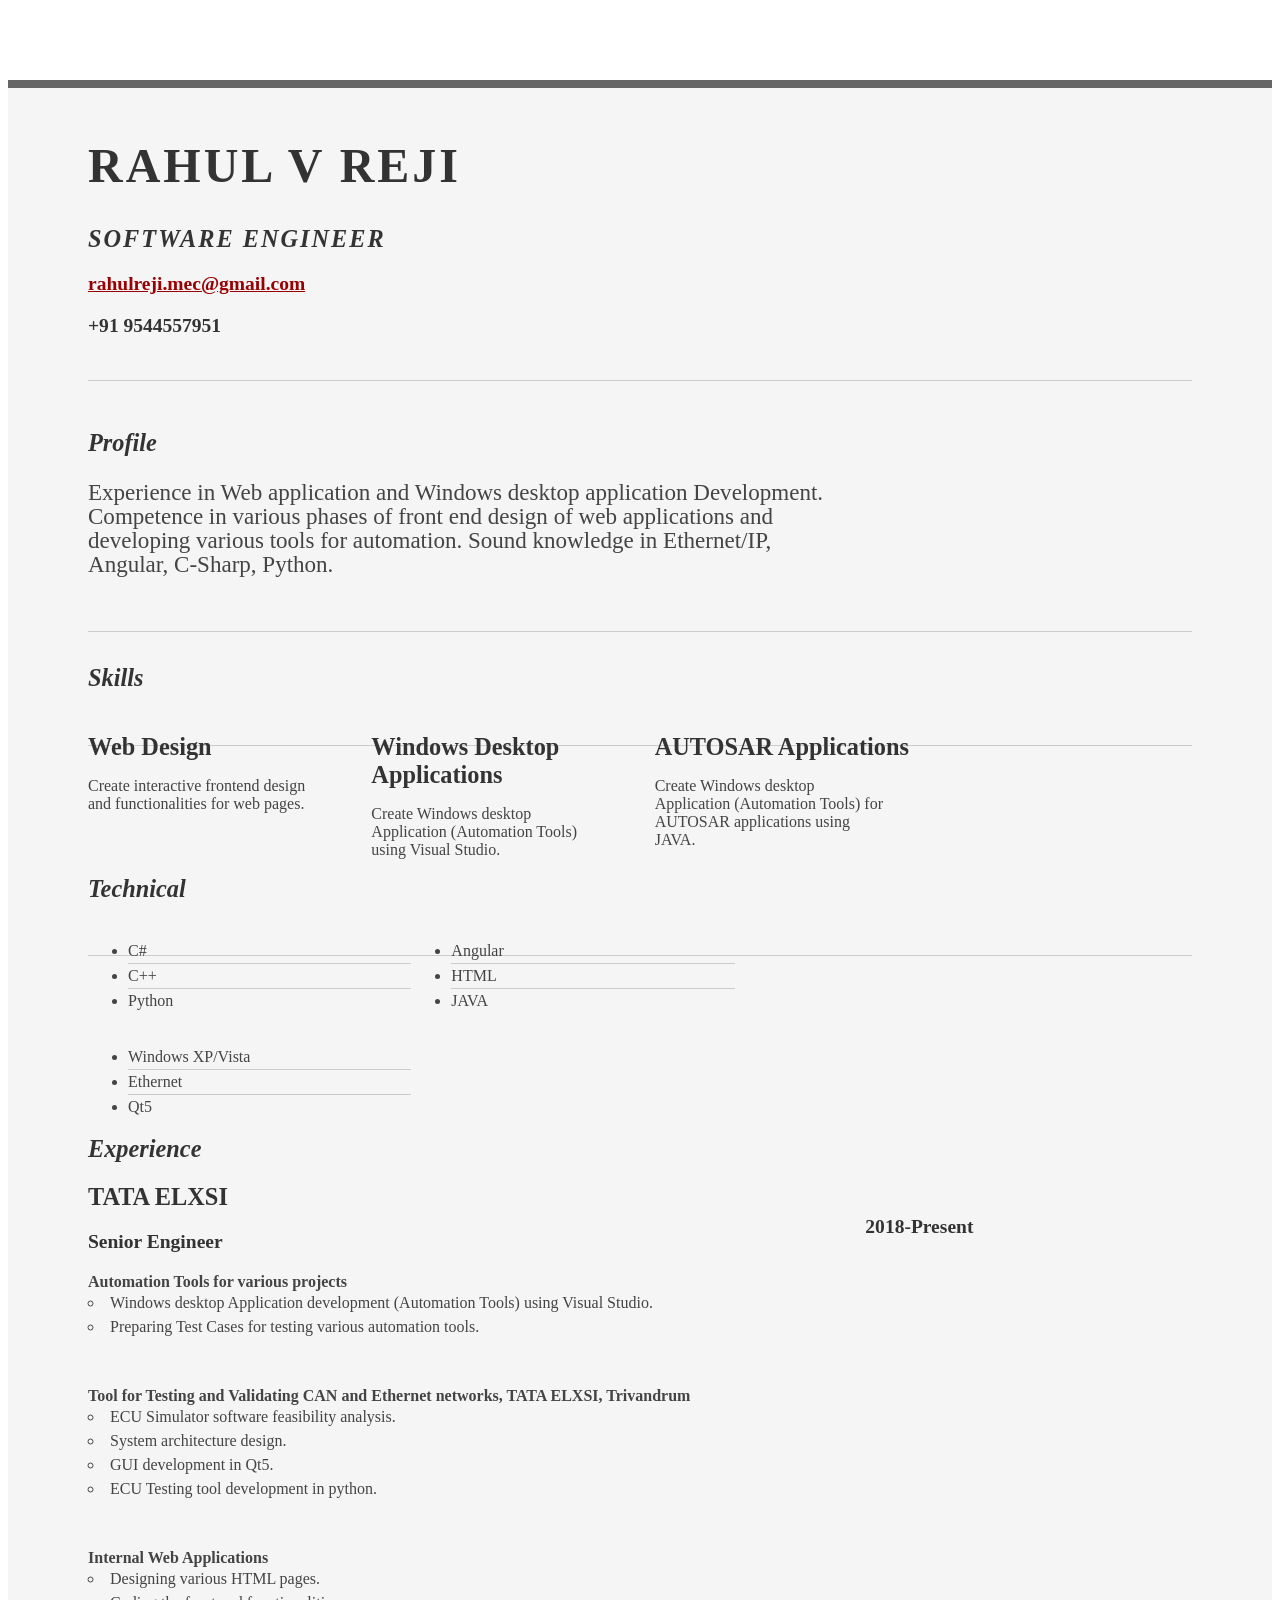
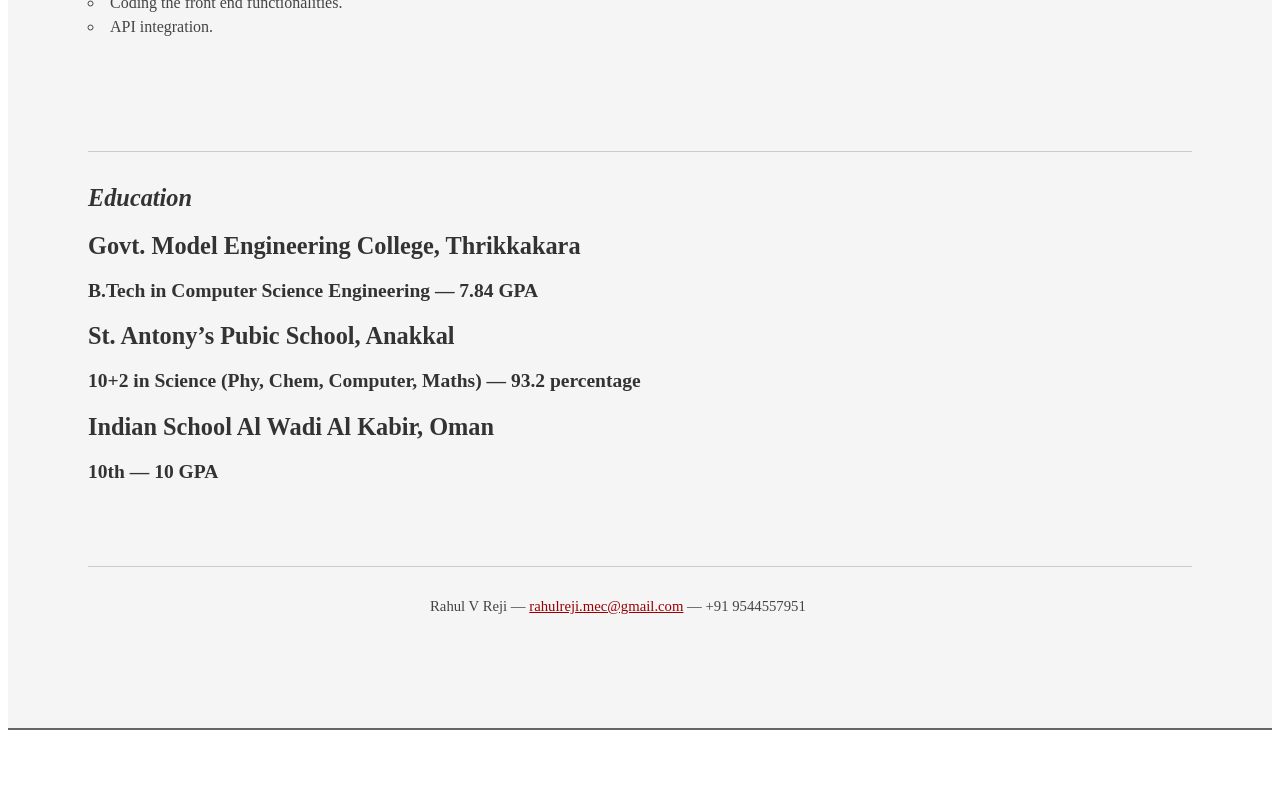
==== Profile.html @ 282830a3 "Add files via upload Committed website." ====
<!DOCTYPE html PUBLIC "-//W3C//DTD XHTML 1.0 Strict//EN" "http://www.w3.org/TR/xhtml1/DTD/xhtml1-strict.dtd">
<html>
<head>

	<title>Rahul V Reji | Software Engineer | rahulreji.mec@gmail.com</title>
	<meta http-equiv="content-type" content="text/html; charset=utf-8" />

	<meta name="keywords" content="" />
	<meta name="description" content="" />

	<link rel="stylesheet" type="text/css" href="http://yui.yahooapis.com/2.7.0/build/reset-fonts-grids/reset-fonts-grids.css" media="all" /> 
	<link rel="stylesheet" type="text/css" href="Profile.css" media="all" />

</head>
<body>

<div id="doc2" class="yui-t7">
	<div id="inner">
	
		<div id="hd">
			<div class="yui-gc">
				<div class="yui-u first">
					<h1>Rahul V Reji</h1>
					<h2>Software Engineer</h2>
				</div>

				<div class="yui-u">
					<div class="contact-info">
						<h3><a href="mailto:rahulreji.mec@gmail.com">rahulreji.mec@gmail.com</a></h3>
						<h3>+91 9544557951</h3>
					</div><!--// .contact-info -->
				</div>
			</div><!--// .yui-gc -->
		</div><!--// hd -->

		<div id="bd">
			<div id="yui-main">
				<div class="yui-b">

					<div class="yui-gf">
						<div class="yui-u first">
							<h2>Profile</h2>
						</div>
						<div class="yui-u">
							<p class="enlarge">
								Experience in Web application and Windows desktop application Development. Competence in various phases of front end design
of web applications and developing various tools for automation. Sound knowledge in Ethernet/IP, Angular, C-Sharp, Python. 
							</p>
						</div>
					</div><!--// .yui-gf -->

					<div class="yui-gf">
						<div class="yui-u first">
							<h2>Skills</h2>
						</div>
						<div class="yui-u">

								<div class="talent">
									<h2>Web Design</h2>
									<p>Create interactive frontend design and functionalities for web pages.	</p>
								</div>

								<div class="talent">
									<h2>Windows Desktop Applications</h2>
									<p>Create Windows desktop Application (Automation Tools) using Visual Studio.	 </p>
								</div>

								<div class="talent">
									<h2>AUTOSAR Applications</h2>
									<p>Create Windows desktop Application (Automation Tools) for AUTOSAR applications using JAVA.	 </p>
								</div>
						</div>
					</div><!--// .yui-gf -->

					<div class="yui-gf">
						<div class="yui-u first">
							<h2>Technical</h2>
						</div>
						<div class="yui-u">
							<ul class="talent">
								<li>C#</li>
								<li>C++</li>
								<li class="last">Python</li>
							</ul>

							<ul class="talent">
								<li>Angular</li>
								<li>HTML</li>
								<li class="last">JAVA</li>
							</ul>

							<ul class="talent">
								<li>Windows XP/Vista</li>
								<li>Ethernet</li>
								<li class="last">Qt5</li>
							</ul>
						</div>
					</div><!--// .yui-gf-->

					<div class="yui-gf">
	
						<div class="yui-u first">
							<h2>Experience</h2>
						</div><!--// .yui-u -->

						<div class="yui-u">

							<div class="job">
								<h2>TATA ELXSI</h2>
								<h3>Senior Engineer</h3>
								<h4>2018-Present</h4>
								<div>
								<p style="margin-bottom: 0;font-weight: bold;">Automation Tools for various projects 
								<li class="last" style="list-style: circle;">Windows desktop Application development (Automation Tools) using Visual Studio.</li>
								<li class="last" style="list-style: circle;">Preparing Test Cases for testing various automation tools.</li></p>
								</div>
								<div>
								<p style="margin-bottom: 0;font-weight: bold;">Tool for Testing and Validating CAN and Ethernet networks, TATA ELXSI, Trivandrum 
								<li class="last" style="list-style: circle;">ECU Simulator software feasibility analysis.</li>
								<li class="last" style="list-style: circle;">System architecture design.</li>
								<li class="last" style="list-style: circle;">GUI development in Qt5.</li>
								<li class="last" style="list-style: circle;">ECU Testing tool development in python.</li></p>
								</div>
								<div>
								<p style="margin-bottom: 0;font-weight: bold;">Internal Web Applications
								<li class="last" style="list-style: circle;">Designing various HTML pages.</li>
								<li class="last" style="list-style: circle;">Coding the front end functionalities.</li>
								<li class="last" style="list-style: circle;">API integration.</li></p>
								</div>
							</div>
						</div><!--// .yui-u -->
					</div><!--// .yui-gf -->


					<div class="yui-gf last">
						<div class="yui-u first">
							<h2>Education</h2>
						</div>
						<div class="yui-u">
							<h2>Govt. Model Engineering College, Thrikkakara</h2>
							<h3>B.Tech in Computer Science Engineering &mdash; <strong>7.84 GPA</strong> </h3>
						</div>
						<div class="yui-u">
							<h2>St. Antony’s Pubic School, Anakkal</h2>
							<h3>10+2 in Science (Phy, Chem, Computer, Maths) &mdash; <strong>93.2 percentage</strong> </h3>
						</div>
						<div class="yui-u">
							<h2>Indian School Al Wadi Al Kabir, Oman</h2>
							<h3>10th &mdash; <strong>10 GPA</strong> </h3>
						</div>
					</div><!--// .yui-gf -->


				</div><!--// .yui-b -->
			</div><!--// yui-main -->
		</div><!--// bd -->

		<div id="ft">
			<p>Rahul V Reji &mdash; <a href="mailto:rahulreji.mec@gmail.com">rahulreji.mec@gmail.com</a> &mdash; +91 9544557951</p>
		</div><!--// footer -->

	</div><!-- // inner -->


</div><!--// doc -->


</body>
</html>
---- Profile.css ----
.msg { padding: 10px; background: #222; position: relative; }
.msg h1 { color: #fff;  }
.msg a { margin-left: 20px; background: #408814; color: white; padding: 4px 8px; text-decoration: none; }
.msg a:hover { background: #266400; }


body { font-family: Georgia; color: #444; }
#inner { padding: 10px 80px; margin: 80px auto; background: #f5f5f5; border: solid #666; border-width: 8px 0 2px 0; }
.yui-gf { margin-bottom: 2em; padding-bottom: 2em; border-bottom: 1px solid #ccc; }

#hd { margin: 2.5em 0 3em 0; padding-bottom: 1.5em; border-bottom: 1px solid #ccc }
#hd h2 { text-transform: uppercase; letter-spacing: 2px; }
#bd, #ft { margin-bottom: 2em; }


#ft { padding: 1em 0 5em 0; font-size: 92%; border-top: 1px solid #ccc; text-align: center; }
#ft p { margin-bottom: 0; text-align: center;   }


#hd h1 { font-size: 48px; text-transform: uppercase; letter-spacing: 3px; }
h2 { font-size: 152% }
h3, h4 { font-size: 122%; }
h1, h2, h3, h4 { color: #333; }
p { font-size: 100%; line-height: 18px; padding-right: 3em; }
a { color: #990003 }
a:hover { text-decoration: none; }
strong { font-weight: bold; }
li { line-height: 24px; border-bottom: 1px solid #ccc; }
p.enlarge { font-size: 144%; padding-right: 6.5em; line-height: 24px; }
p.enlarge span { color: #000 }
.contact-info { margin-top: 7px; }
.first h2 { font-style: italic; }
.last { border-bottom: 0 }



a#pdf { display: block; float: left; background: #666; color: white; padding: 6px 50px 6px 12px; margin-bottom: 6px; text-decoration: none;  }
a#pdf:hover { background: #222; }

.job { position: relative; margin-bottom: 1em; padding-bottom: 1em; }
.job h4 { position: absolute; top: 0.35em; right: 0 }
.job p { margin: 0.75em 0 3em 0; }

.last { border: none; }
.skills-list {  }
.skills-list ul { margin: 0; }
.skills-list li { margin: 3px 0; padding: 3px 0; }
.skills-list li span { font-size: 152%; display: block; margin-bottom: -2px; padding: 0 }
.talent { width: 32%; float: left }
.talent h2 { margin-bottom: 6px; }

#srt-ttab { margin-bottom: 100px; text-align: center;  }
#srt-ttab img.last { margin-top: 20px }

.yui-gf .yui-u{width:80.2%;margin-bottom: 1em;}
.yui-gf div.first{width:12.3%;}
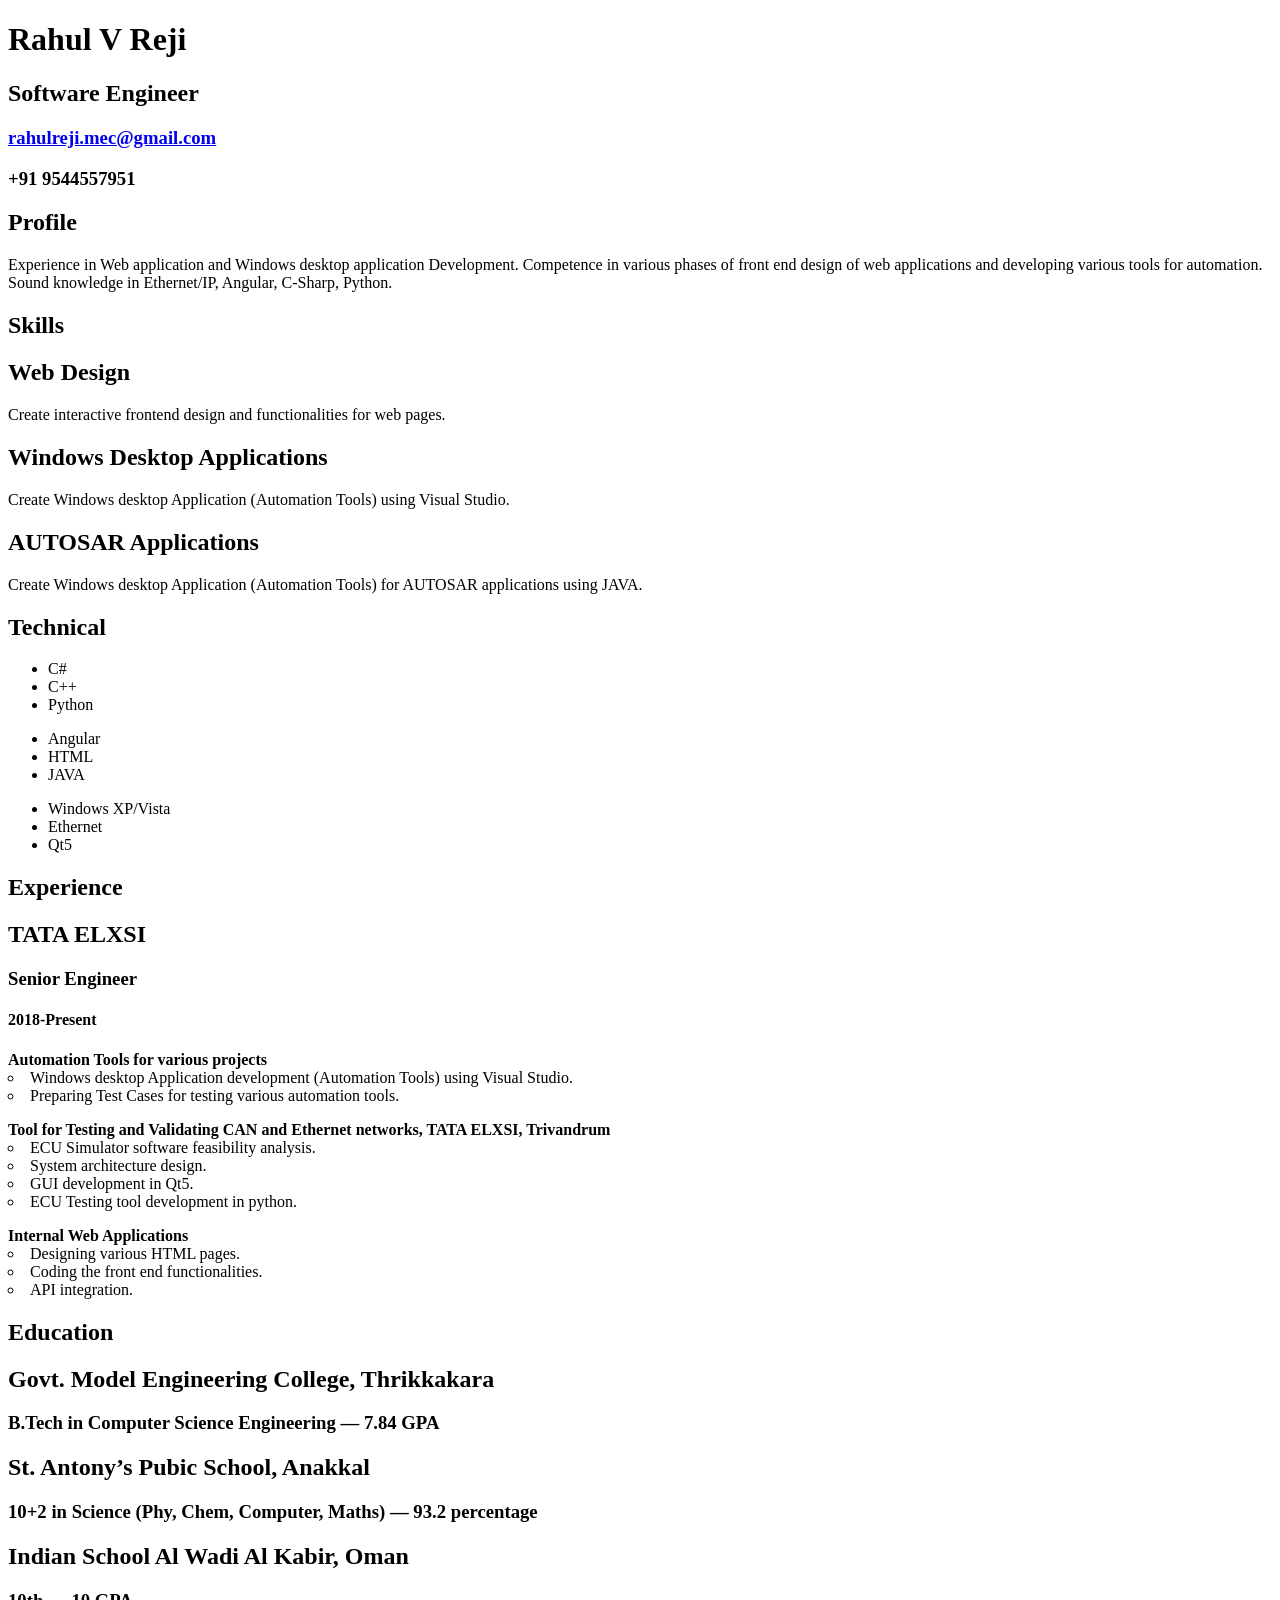
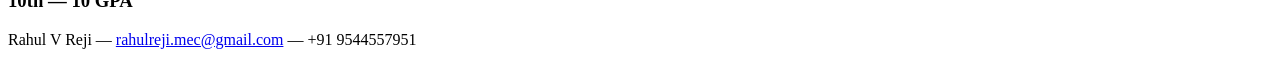
==== commit 36892269: "Update Profile.html" ====
--- a/Profile.html
+++ b/Profile.html
@@ -9,7 +9,7 @@
 	<meta name="description" content="" />
 
 	<link rel="stylesheet" type="text/css" href="http://yui.yahooapis.com/2.7.0/build/reset-fonts-grids/reset-fonts-grids.css" media="all" /> 
-	<link rel="stylesheet" type="text/css" href="Profile.css" media="all" />
+	<link rel="stylesheet" type="text/css" href="stylesheets/Profile.css" media="all" />
 
 </head>
 <body>
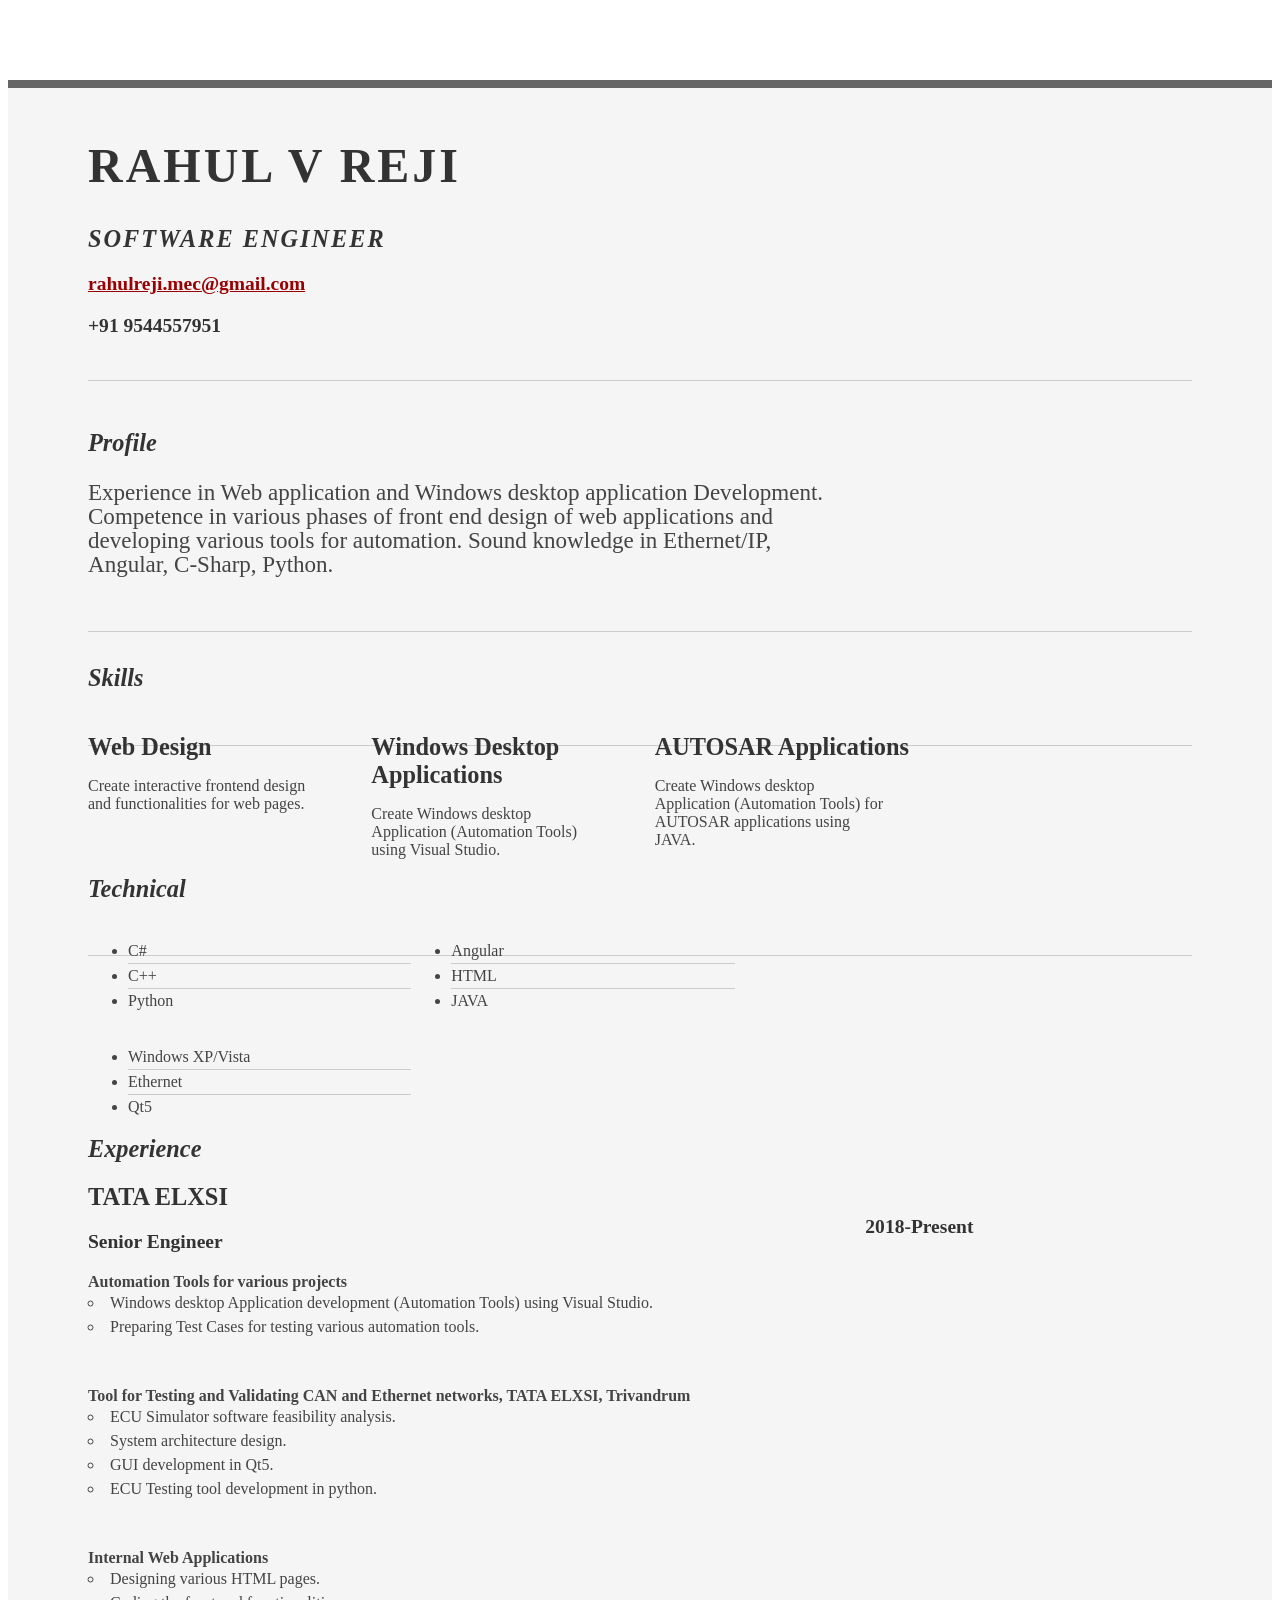
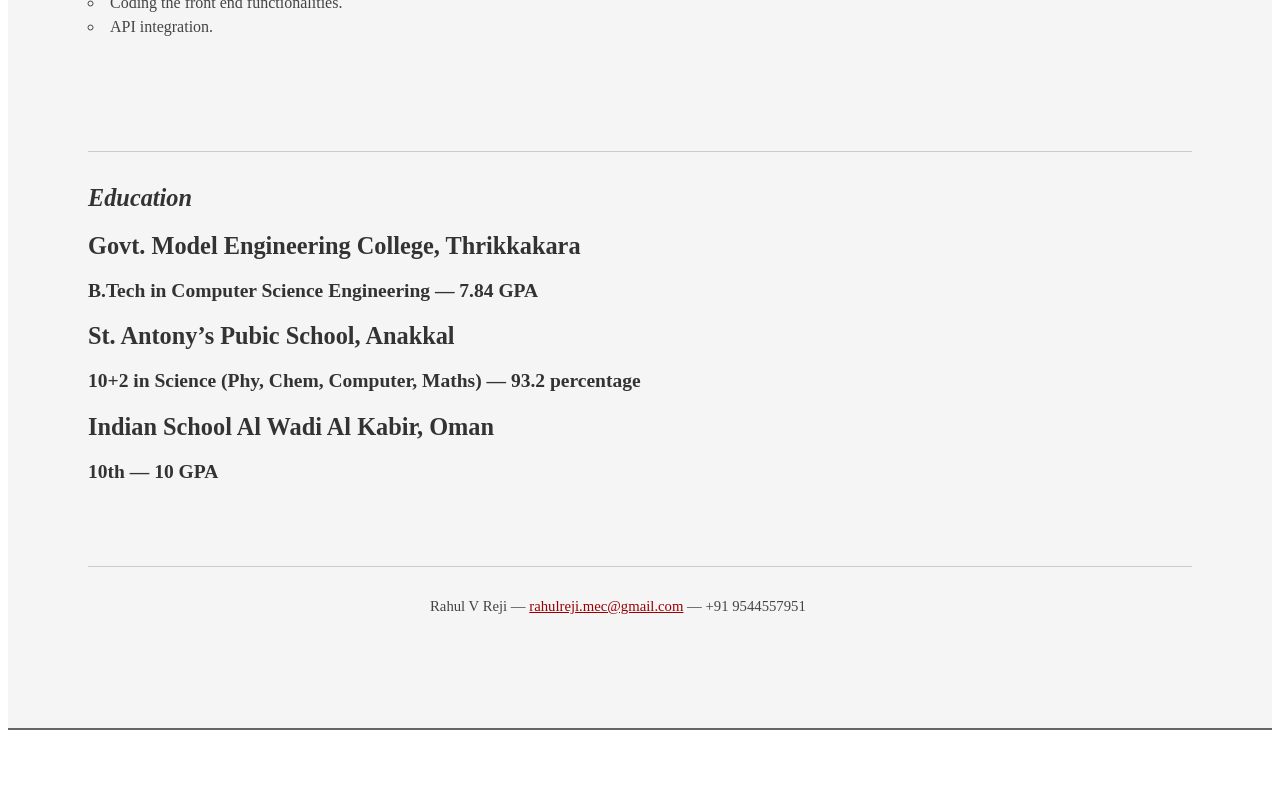
==== commit dd5cf3a2: "Update Profile.html" ====
--- a/Profile.html
+++ b/Profile.html
@@ -9,7 +9,7 @@
 	<meta name="description" content="" />
 
 	<link rel="stylesheet" type="text/css" href="http://yui.yahooapis.com/2.7.0/build/reset-fonts-grids/reset-fonts-grids.css" media="all" /> 
-	<link rel="stylesheet" type="text/css" href="stylesheets/Profile.css" media="all" />
+	<link rel="stylesheet" type="text/css" href="Profile.css" media="all" />
 
 </head>
 <body>
--- a/Profile.css
+++ b/Profile.css
@@ -0,0 +1,58 @@
+.msg { padding: 10px; background: #222; position: relative; }
+.msg h1 { color: #fff;  }
+.msg a { margin-left: 20px; background: #408814; color: white; padding: 4px 8px; text-decoration: none; }
+.msg a:hover { background: #266400; }
+
+
+body { font-family: Georgia; color: #444; }
+#inner { padding: 10px 80px; margin: 80px auto; background: #f5f5f5; border: solid #666; border-width: 8px 0 2px 0; }
+.yui-gf { margin-bottom: 2em; padding-bottom: 2em; border-bottom: 1px solid #ccc; }
+
+#hd { margin: 2.5em 0 3em 0; padding-bottom: 1.5em; border-bottom: 1px solid #ccc }
+#hd h2 { text-transform: uppercase; letter-spacing: 2px; }
+#bd, #ft { margin-bottom: 2em; }
+
+
+#ft { padding: 1em 0 5em 0; font-size: 92%; border-top: 1px solid #ccc; text-align: center; }
+#ft p { margin-bottom: 0; text-align: center;   }
+
+
+#hd h1 { font-size: 48px; text-transform: uppercase; letter-spacing: 3px; }
+h2 { font-size: 152% }
+h3, h4 { font-size: 122%; }
+h1, h2, h3, h4 { color: #333; }
+p { font-size: 100%; line-height: 18px; padding-right: 3em; }
+a { color: #990003 }
+a:hover { text-decoration: none; }
+strong { font-weight: bold; }
+li { line-height: 24px; border-bottom: 1px solid #ccc; }
+p.enlarge { font-size: 144%; padding-right: 6.5em; line-height: 24px; }
+p.enlarge span { color: #000 }
+.contact-info { margin-top: 7px; }
+.first h2 { font-style: italic; }
+.last { border-bottom: 0 }
+
+
+
+a#pdf { display: block; float: left; background: #666; color: white; padding: 6px 50px 6px 12px; margin-bottom: 6px; text-decoration: none;  }
+a#pdf:hover { background: #222; }
+
+.job { position: relative; margin-bottom: 1em; padding-bottom: 1em; }
+.job h4 { position: absolute; top: 0.35em; right: 0 }
+.job p { margin: 0.75em 0 3em 0; }
+
+.last { border: none; }
+.skills-list {  }
+.skills-list ul { margin: 0; }
+.skills-list li { margin: 3px 0; padding: 3px 0; }
+.skills-list li span { font-size: 152%; display: block; margin-bottom: -2px; padding: 0 }
+.talent { width: 32%; float: left }
+.talent h2 { margin-bottom: 6px; }
+
+#srt-ttab { margin-bottom: 100px; text-align: center;  }
+#srt-ttab img.last { margin-top: 20px }
+
+.yui-gf .yui-u{width:80.2%;margin-bottom: 1em;}
+.yui-gf div.first{width:12.3%;}
+
+
